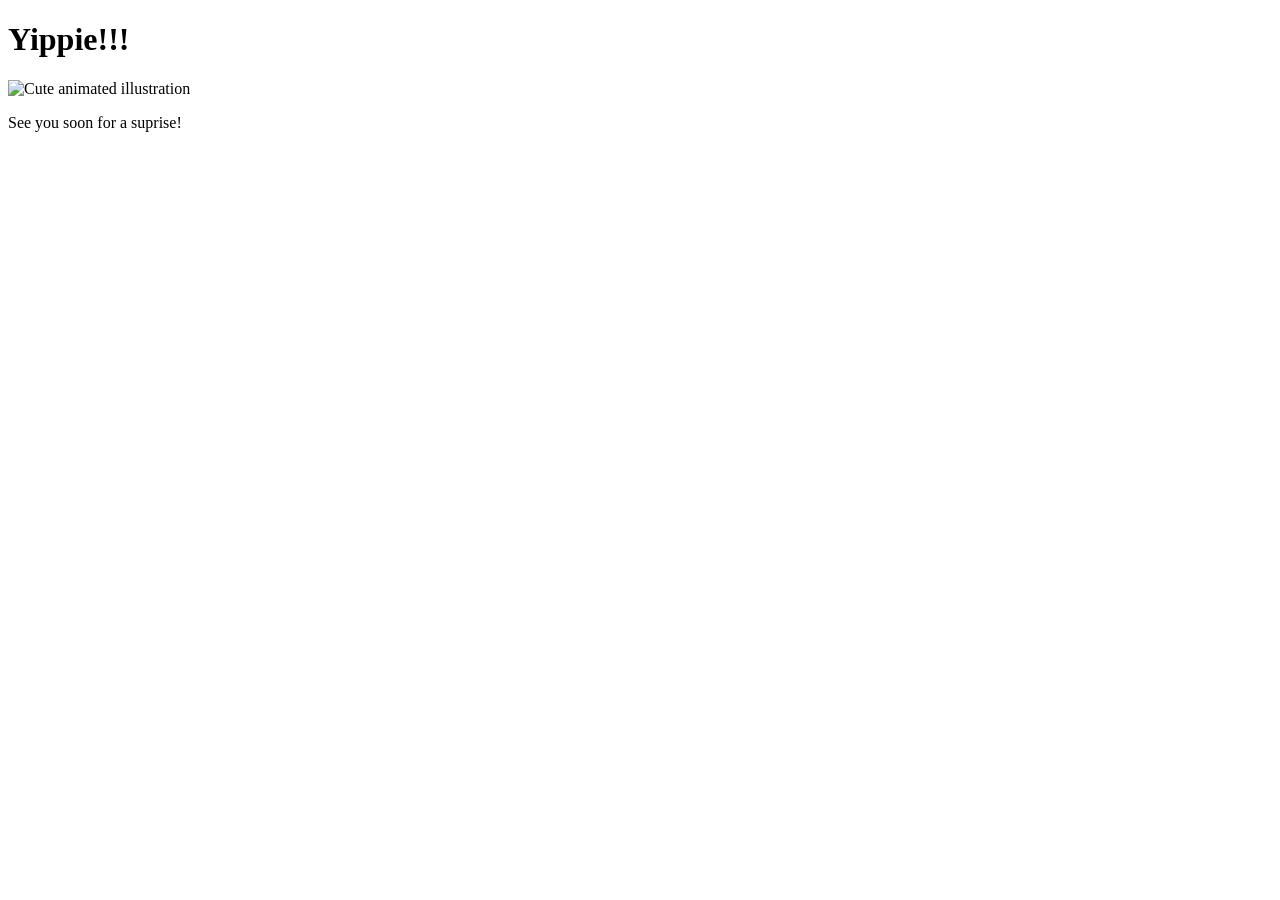
==== yes.html @ ab721653 "Create yes.html" ====
<!DOCTYPE html>
<html lang="en">
    <head>
        <link rel="stylesheet" href="./style/css/yes_styles.css">
        
    </head> 
    <body>
        <div class="container">
            <div >
                <h1 class = "header_text">Yippie!!! </h1>
            </div>
            <div class="gif_container">
                <img src="./style/images/cute-cat.gif" alt="Cute animated illustration">
            </div>
            <p class = "text"> See you soon for a suprise!</p>
        </div>
       
    </body> 
</html>
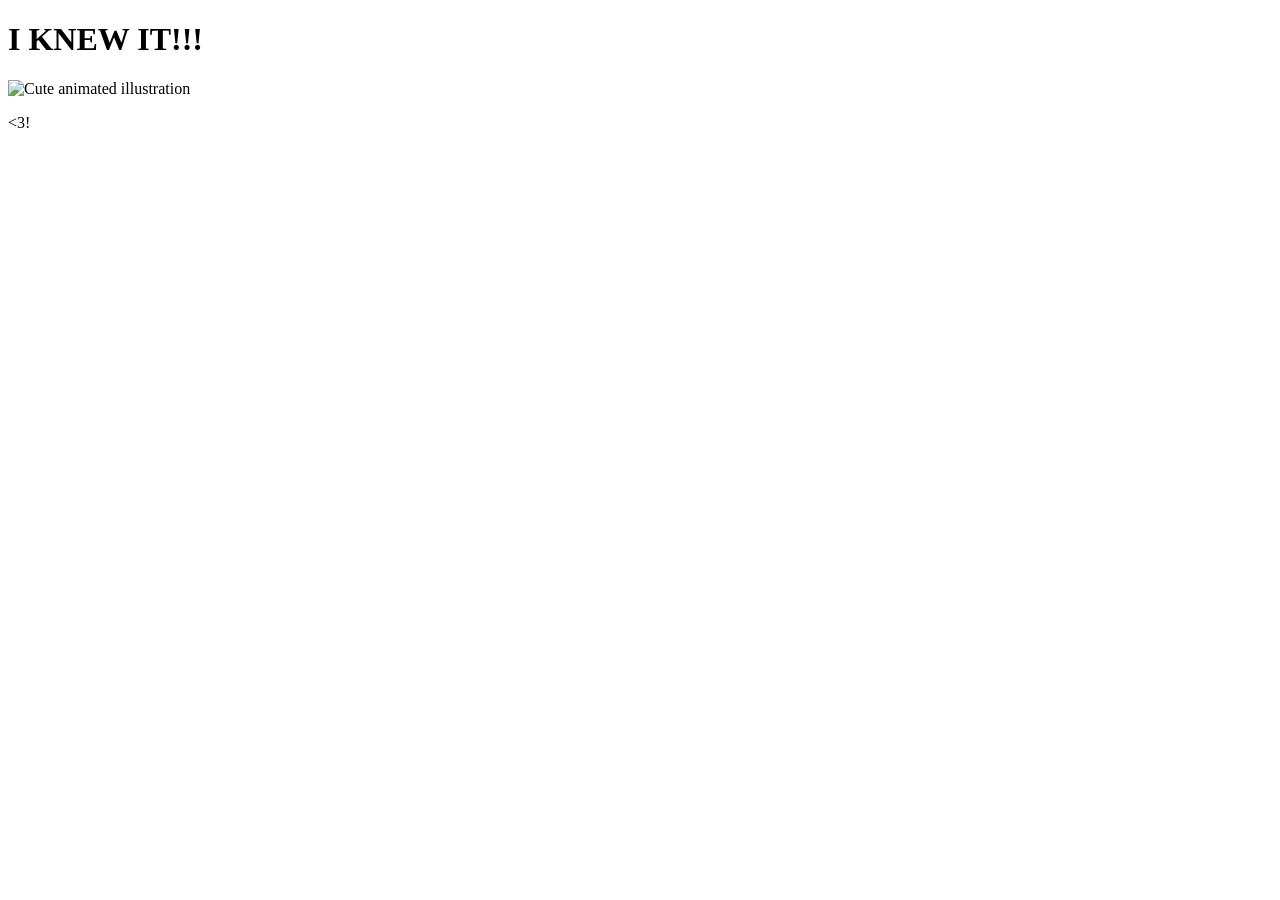
==== commit 13fb4f99: "Update yes.html" ====
--- a/yes.html
+++ b/yes.html
@@ -7,12 +7,12 @@
     <body>
         <div class="container">
             <div >
-                <h1 class = "header_text">Yippie!!! </h1>
+                <h1 class = "header_text">I KNEW IT!!! </h1>
             </div>
             <div class="gif_container">
                 <img src="./style/images/cute-cat.gif" alt="Cute animated illustration">
             </div>
-            <p class = "text"> See you soon for a suprise!</p>
+            <p class = "text"> <3!</p>
         </div>
        
     </body> 
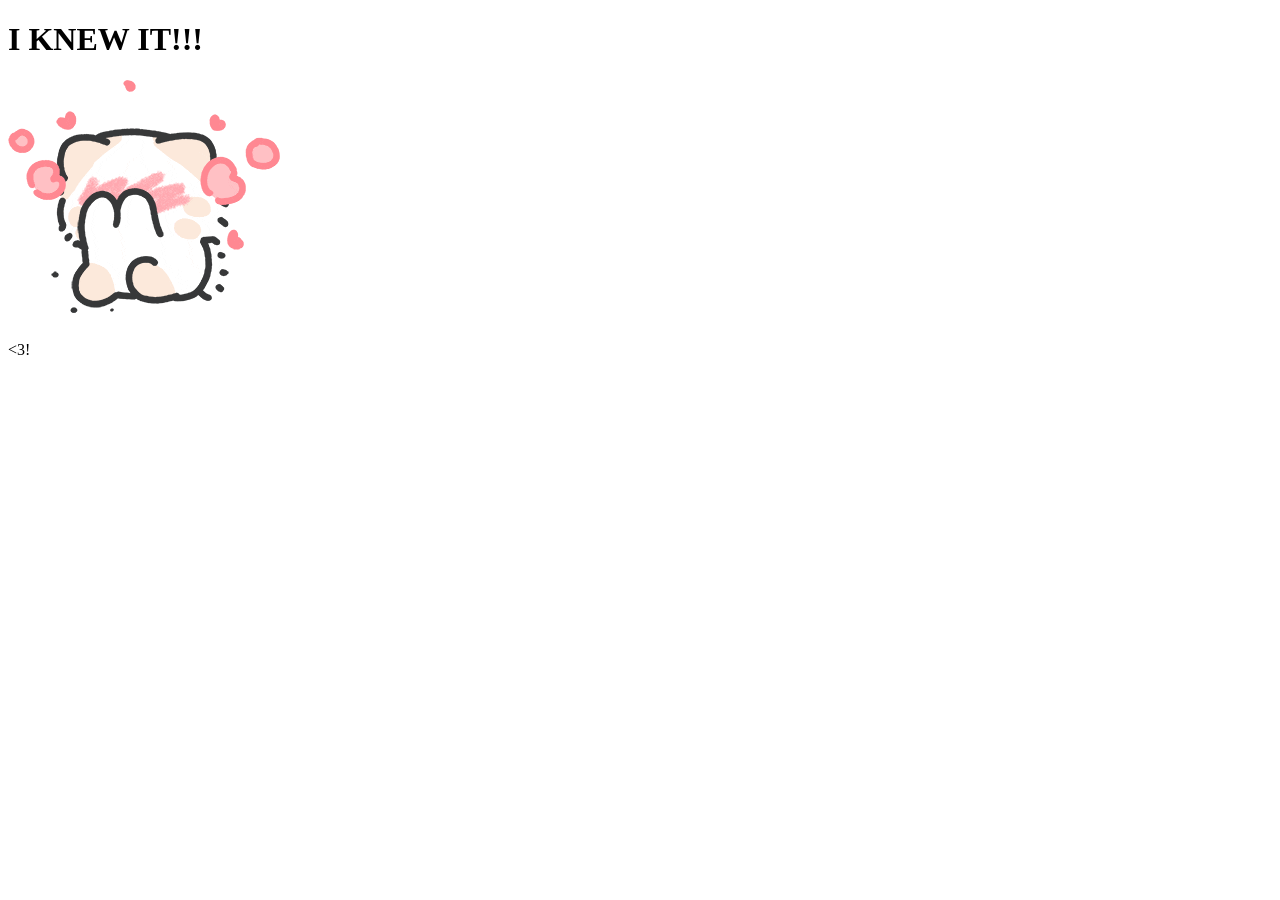
==== commit a3f5aee6: "Update yes.html" ====
--- a/yes.html
+++ b/yes.html
@@ -10,7 +10,7 @@
                 <h1 class = "header_text">I KNEW IT!!! </h1>
             </div>
             <div class="gif_container">
-                <img src="./style/images/cute-cat.gif" alt="Cute animated illustration">
+                <img src="./images/cute-cat.gif" alt="Cute animated illustration">
             </div>
             <p class = "text"> <3!</p>
         </div>
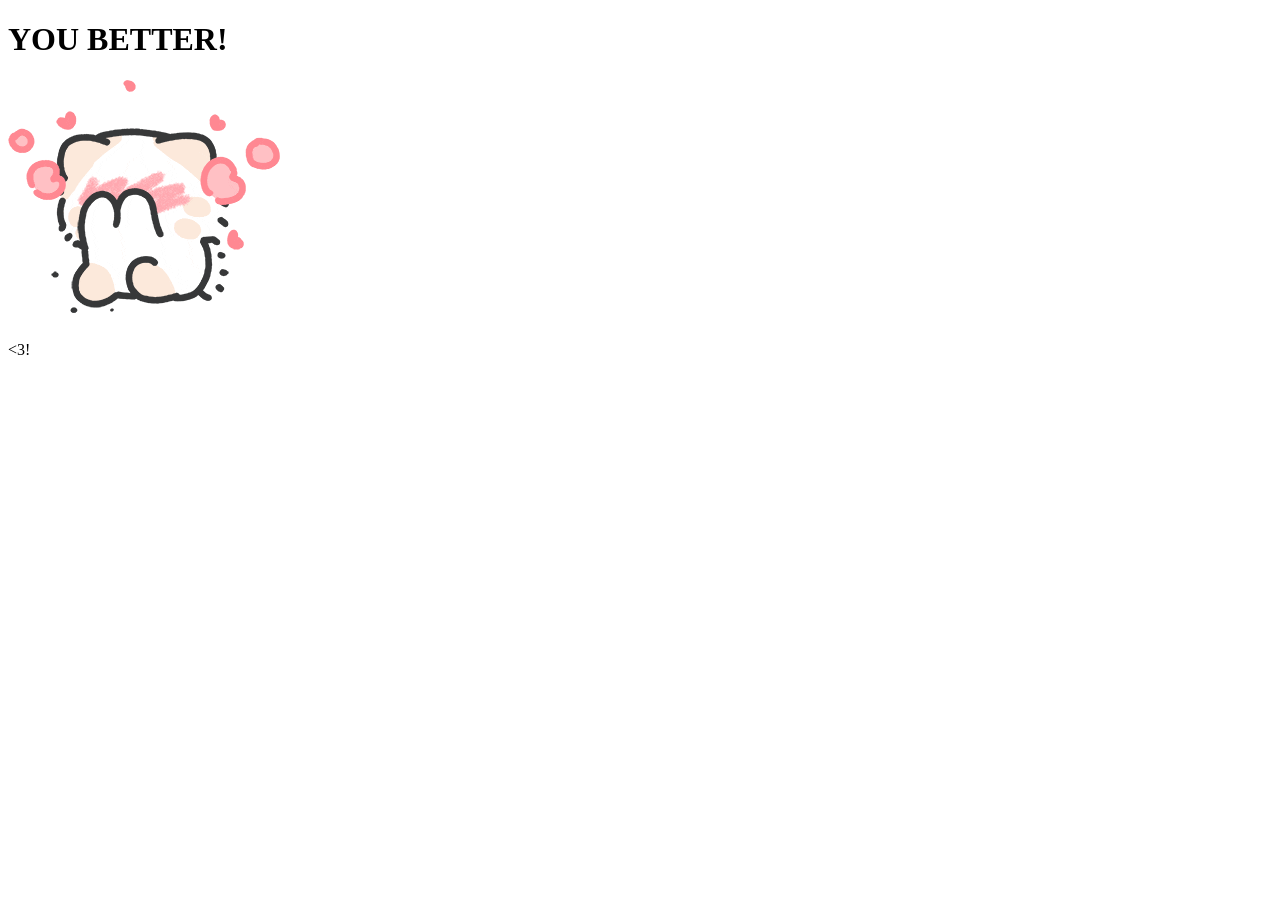
==== commit f1236fad: "changed message" ====
--- a/yes.html
+++ b/yes.html
@@ -7,7 +7,7 @@
     <body>
         <div class="container">
             <div >
-                <h1 class = "header_text">I KNEW IT!!! </h1>
+                <h1 class = "header_text">YOU BETTER! </h1>
             </div>
             <div class="gif_container">
                 <img src="./images/cute-cat.gif" alt="Cute animated illustration">
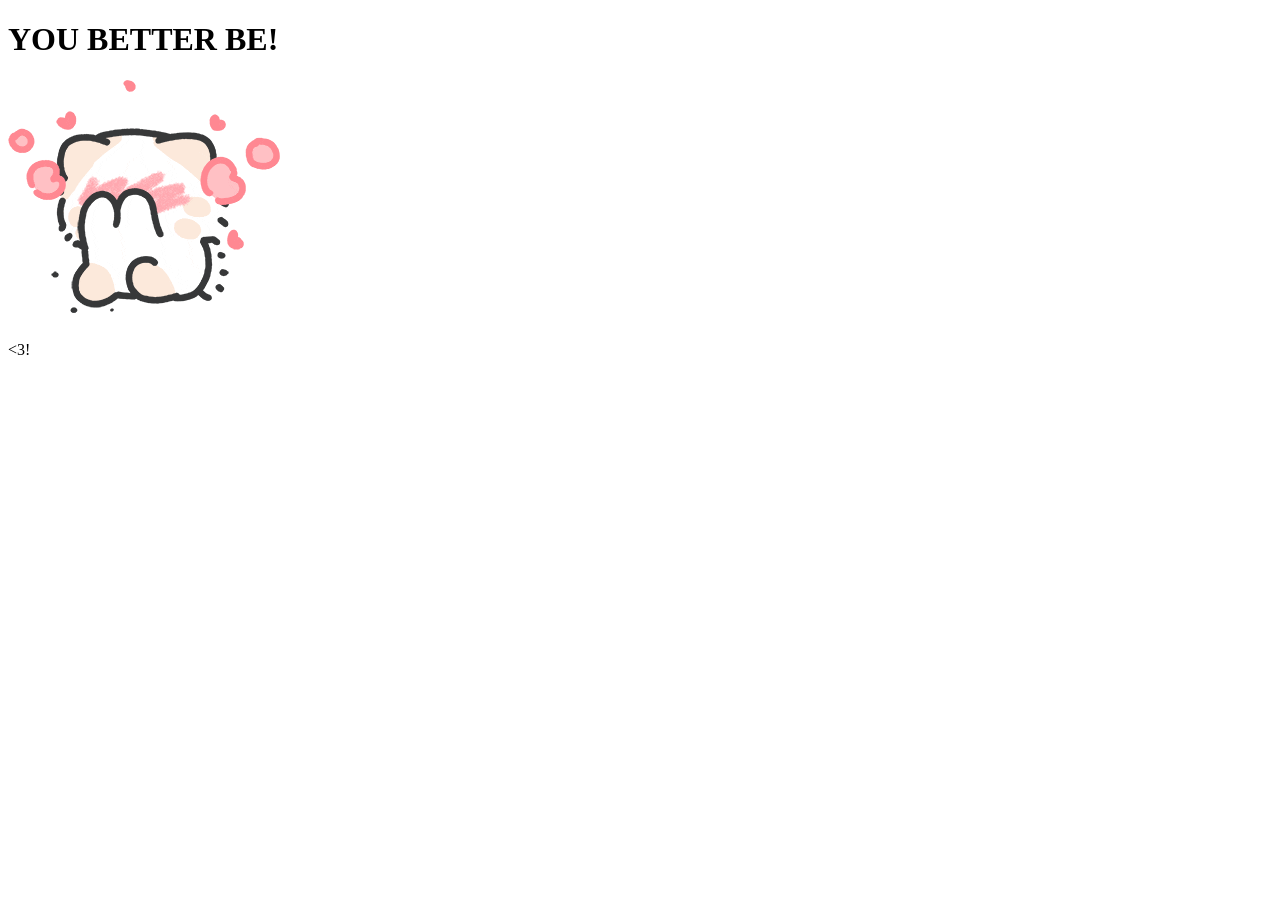
==== commit 53f40101: "changed spacing" ====
--- a/yes.html
+++ b/yes.html
@@ -2,12 +2,16 @@
 <html lang="en">
     <head>
         <link rel="stylesheet" href="./style/css/yes_styles.css">
+         <title>YOU'RE THE Best</title>
+        <meta name="viewport" content="width=device-width, initial-scale=1.0">
+        <meta charset="UTF-8">
+        <link rel = "icon" href ="favicon.png" type = "image/png">
         
     </head> 
     <body>
         <div class="container">
             <div >
-                <h1 class = "header_text">YOU BETTER! </h1>
+                <h1 class = "header_text">YOU BETTER BE! </h1>
             </div>
             <div class="gif_container">
                 <img src="./images/cute-cat.gif" alt="Cute animated illustration">
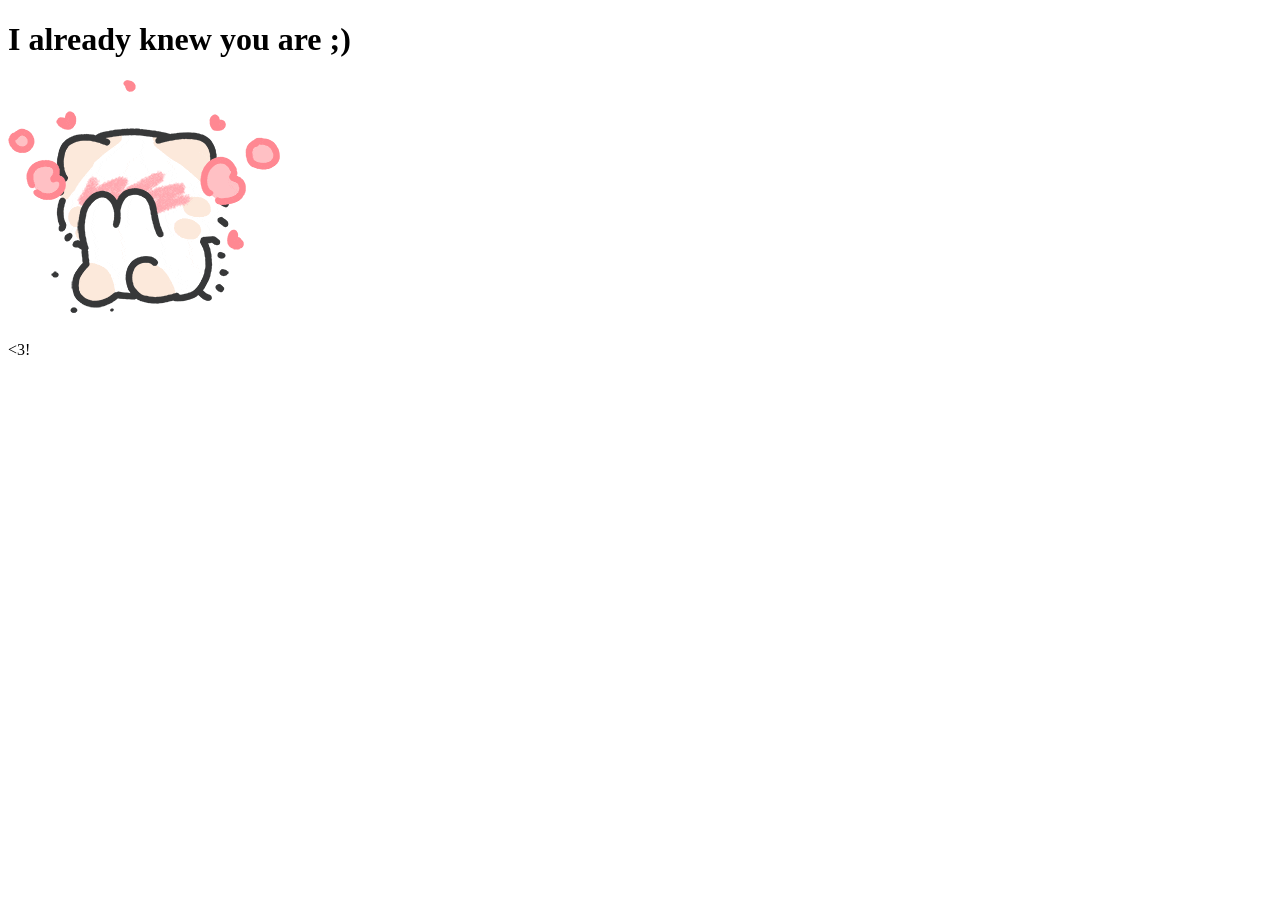
==== commit b5908492: "Update yes.html" ====
--- a/yes.html
+++ b/yes.html
@@ -11,7 +11,7 @@
     <body>
         <div class="container">
             <div >
-                <h1 class = "header_text">YOU BETTER BE! </h1>
+                <h1 class = "header_text">I already knew you are ;) </h1>
             </div>
             <div class="gif_container">
                 <img src="./images/cute-cat.gif" alt="Cute animated illustration">
